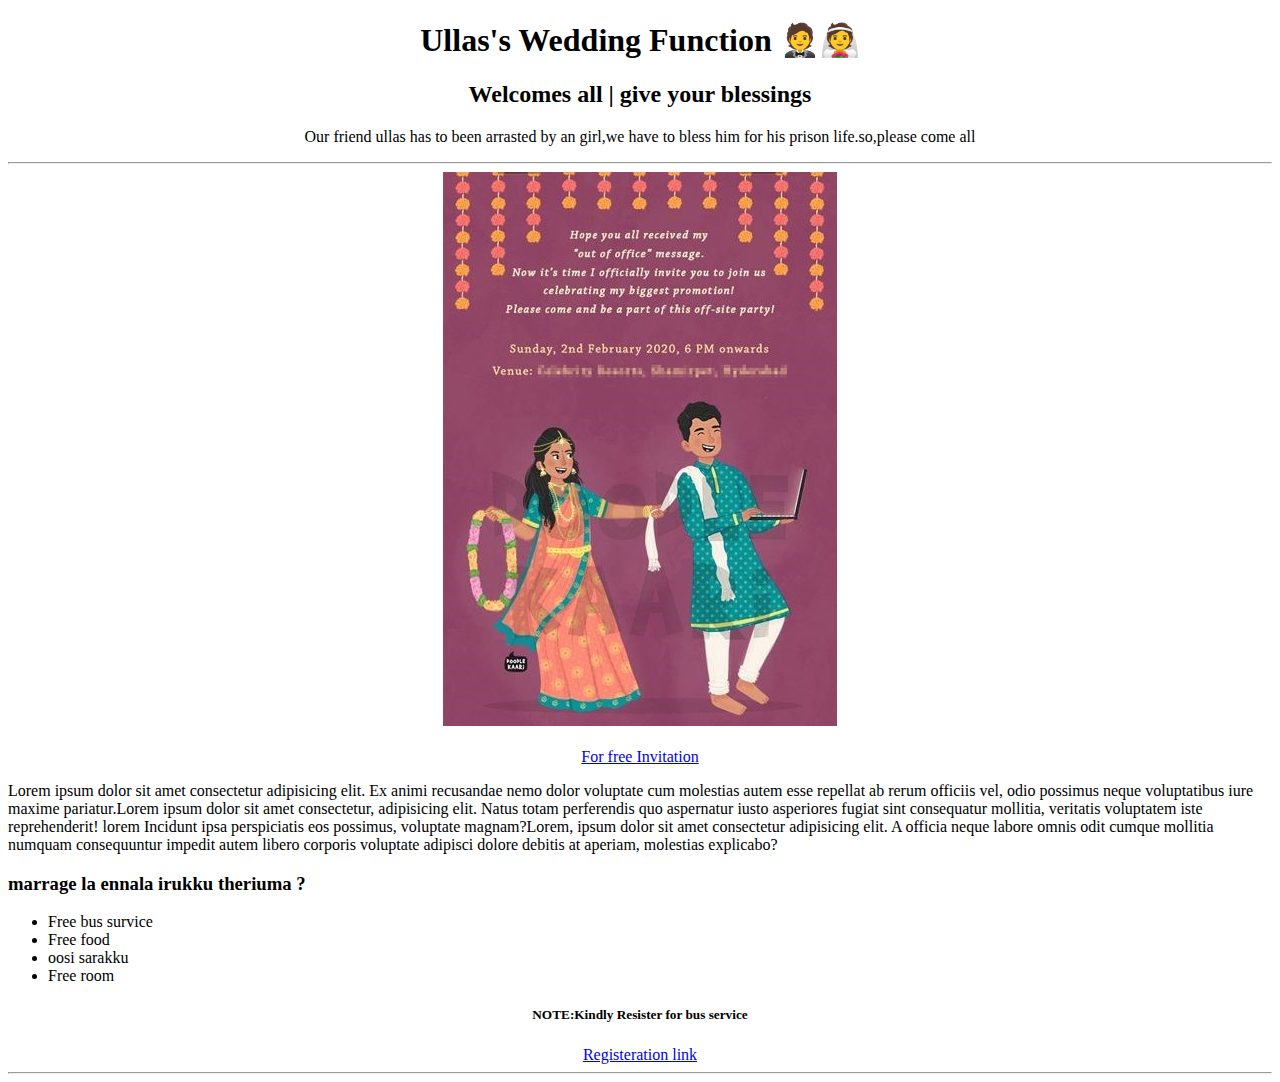
==== index.html @ 336aaa0b "Update and rename sample.html to index.html" ====
<!DOCTYPE html>
<html>
<head>
    <title S>INVITATION</title>
    <link rel="icon" src="ulls.jpeg">
</head>
<body>
    <center>
    <h1 style="colour:rgba(135, 57, 57, 0.767)" >Ullas's Wedding Function 🤵👰</h1>
    <h2 style="font-family: calc();">Welcomes all | give your blessings </h2>
    <p>Our friend ullas has to been arrasted by an girl,we have to bless him for his prison life.so,please come all</p>
    </center>
    <hr><center>
    <img src="wed.jpg"> <br> <br>
    <a href="https://www.bing.com/images/search?view=detailV2&ccid=meFLwI%2bb&id=41BBB02176211793030ED2D82B35E5F4DAE8C879&thid=OIP.meFLwI-bznVIFTBfjFRuXgHaEK&mediaurl=https%3a%2f%2fi.ytimg.com%2fvi%2fIFnAZMEie58%2fmaxresdefault.jpg&exph=720&expw=1280&q=youtube+gp+muthu+nakku&simid=608049524484866896&FORM=IRPRST&ck=239DCF482BB150CE112ABAE8DC110D46&selectedIndex=1&itb=0&ajaxhist=0&ajaxserp=0">For free Invitation</a>
    </center>
<p>Lorem ipsum dolor sit amet consectetur adipisicing elit. Ex animi recusandae nemo dolor voluptate cum molestias autem esse repellat ab rerum officiis vel, odio possimus neque voluptatibus iure maxime pariatur.Lorem ipsum dolor sit amet consectetur, adipisicing elit. Natus totam perferendis quo aspernatur iusto asperiores fugiat sint consequatur mollitia, veritatis voluptatem iste reprehenderit! lorem Incidunt ipsa perspiciatis eos possimus, voluptate magnam?Lorem, ipsum dolor sit amet consectetur adipisicing elit. A officia neque labore omnis odit cumque mollitia numquam consequuntur impedit autem libero corporis voluptate adipisci dolore debitis at aperiam, molestias explicabo?</p>
<h3>marrage la ennala irukku theriuma ?</h3><ul>
  <li>Free bus survice</li>
  <li>Free food</li>
  <li>oosi sarakku</li>
  <li>Free room</li>
 </ul>
 <center><h5>NOTE:Kindly Resister for bus service </h5><a href="reg.html">Registeration link</a></center>
 <hr> 
</body>
</html>
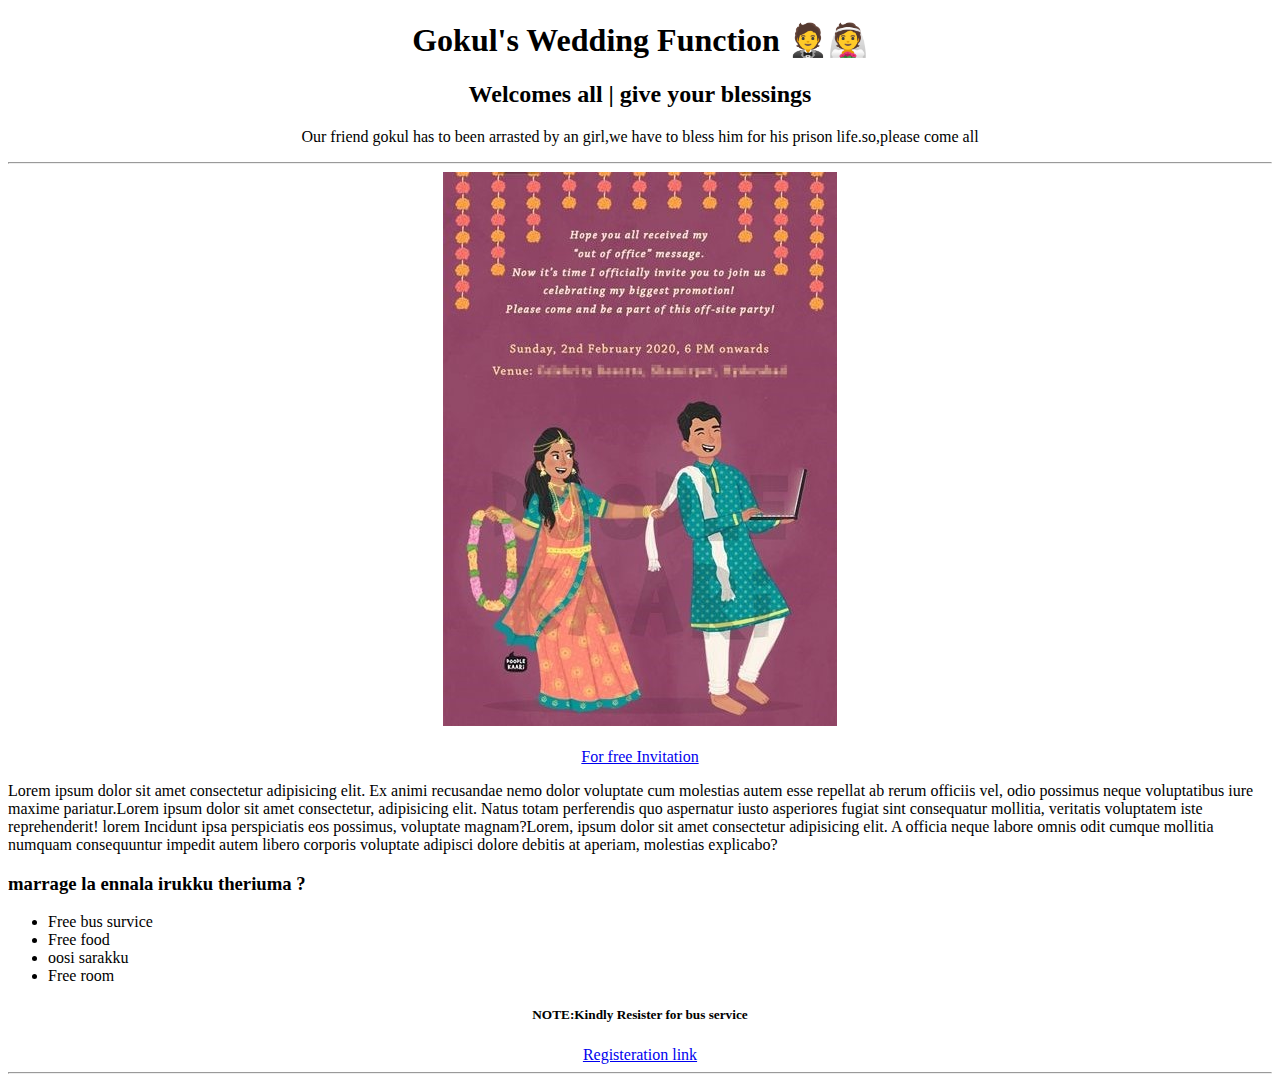
==== commit dea48cbd: "Update index.html" ====
--- a/index.html
+++ b/index.html
@@ -6,9 +6,9 @@
 </head>
 <body>
     <center>
-    <h1 style="colour:rgba(135, 57, 57, 0.767)" >Ullas's Wedding Function 🤵👰</h1>
+    <h1 style="colour:rgba(135, 57, 57, 0.767)" >Gokul's Wedding Function 🤵👰</h1>
     <h2 style="font-family: calc();">Welcomes all | give your blessings </h2>
-    <p>Our friend ullas has to been arrasted by an girl,we have to bless him for his prison life.so,please come all</p>
+    <p>Our friend gokul has to been arrasted by an girl,we have to bless him for his prison life.so,please come all</p>
     </center>
     <hr><center>
     <img src="wed.jpg"> <br> <br>
